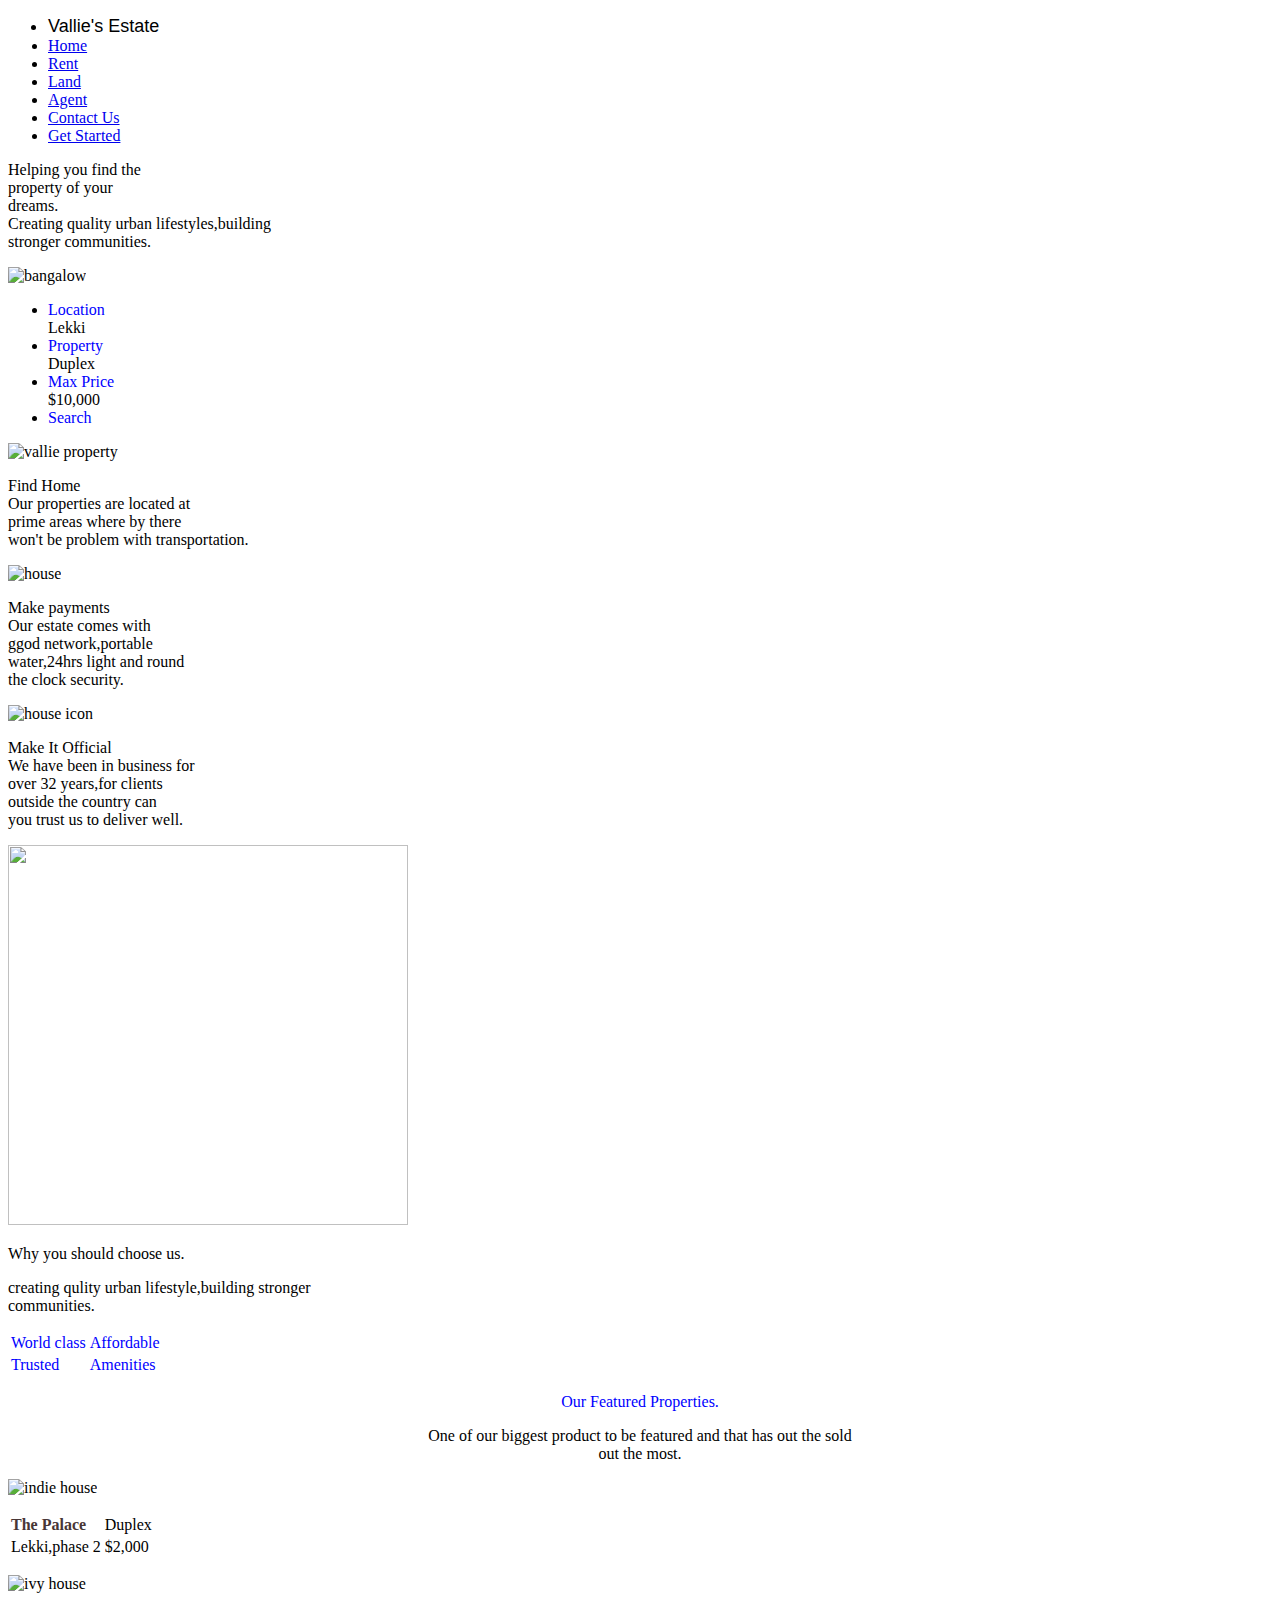
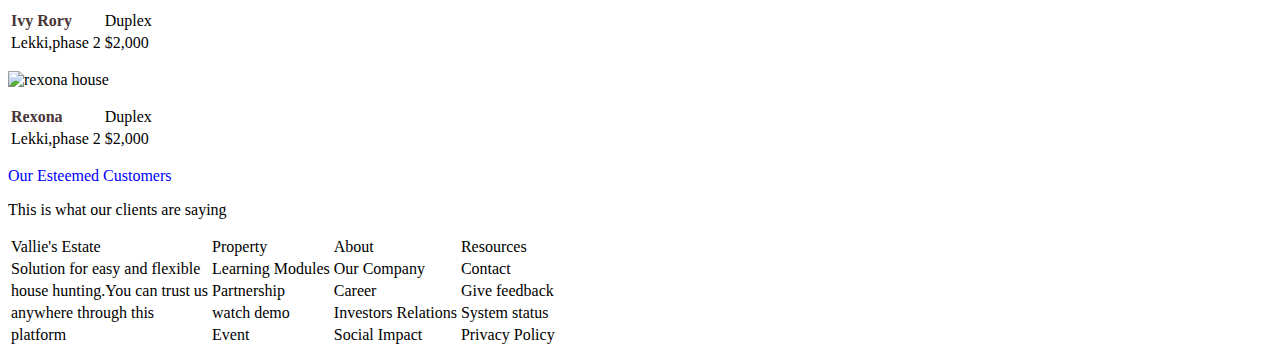
==== index.html @ 7c51a4bd "Add files via upload" ====
<!DOCTYPE html>
<html>
    <head>
        <title>Vallie's Estate</title>
        <link rel="stylesheet" type="text/css" href="/home/moringa/assignment/index.css">
        <meta name="viewport" content="width=device-width, initial-scale=1.0">
    </head>
    <body>
        <div id="diva">

        <ul>
           <li style="color:black;font-size: large;font-family: Impact, Haettenschweiler, 'Arial Narrow Bold', sans-serif;">Vallie's Estate</li>
           <li><a href="#Home">Home</a></li>
           <li><a href="#Rent">Rent</a></li>
           <li><a href="#Land">Land</a></li>
           <li><a href="#Agent">Agent</a></li>
           <li><a href="#contactus">Contact Us</a></li>
           <li><a href="#Getstarted">Get Started</a></li>
       </ul>
        </div>
        <div class="divpa">
            <p id="divp">Helping you find the<br> property of your<br> dreams.<br>
             <span style="color:black; font-size:medium">Creating quality urban lifestyles,building<br> stronger communities.</span></p>
             <p><img src="/home/moringa/assignment/image 1.png" alt="bangalow" width="400" height="380"></p>
           
        </div>
        <div id="location">
            <ul>
                <li><span style="color:blue ;">Location</span><br>Lekki</li>
                <li><span style="color:blue">Property</span><br>Duplex</li>
                <li><span style="color:blue">Max Price</span><br>$10,000</li>
                <li><span style="color:blue">Search</span></li>
            </ul>
        </div>
        <div class="divpa">
            <div class="findhome">
                <p><img src="/home/moringa/assignment/address mark.png" alt="vallie property"></p>
                <p><span class="find">Find Home</span><br>Our properties are located at<br>prime areas where by there<br>won't be problem with transportation.</p>
            </div>
            <div class="findhome">
                <p><img src="/home/moringa/assignment/Secure data protection with fingerprint and lock.png" alt="house"></p>
                <p><span class="find">Make payments</span><br>Our estate comes with<br>ggod network,portable<br>water,24hrs light and round<br>the clock security.</p>
            </div>
            <div class="findhome">
                <p><img src="/home/moringa/assignment/Smart house.png" alt="house icon"></p>
                <p><span class="find">Make It Official</span><br>We have been in business for<br>over 32 years,for clients<br> outside the country can<br> you trust us to deliver well.</p>
            </div>
        </div>
        <div class="divpa">
            <div>
                <img src="/home/moringa/assignment/image 2.png" width="400" height="380">
            </div>
            <div>
                <p class="why">Why you should choose us.</p>
                <p>creating qulity urban lifestyle,building stronger<br> communities.<br><table style="width:100;">
                    <tr style="color:blue;">
                        <td>World class</td>
                        <td>Affordable</td>
                    </tr>
                    <tr style="color:blue;">
                        <td>Trusted</td>
                        <td>Amenities</td>
                    </tr>
                </table></p>
            </div>
        </div>
        <div style="text-align:center ;">
            <p class="about"> <span style="color:blue ;">Our Featured Properties.</span></p>
            <p>One of our biggest product to be featured and that has out the sold<br> out the most.</p>
        </div>
        <div class="divpa">
            <div>
                <img src="/home/moringa/assignment/image 4.png" alt="indie house" width="400" height="380">
                <p><table>
                    <tr>
                        <td style="color:rgb(72, 54, 54) ;font-weight: bold;">The Palace</td>
                        <td>Duplex</td>
                    </tr>
                    <tr>
                        <td>Lekki,phase 2</td>
                        <td> $2,000</td>
                    </tr>    
                </table></p>
            </div>
            <div>
                <img src="/home/moringa/assignment/image 3.png" alt="ivy house" width="400" height="380">
                <p><table>
                    <tr>
                        <td style="color:rgb(72, 54, 54) ;font-weight: bold;">Ivy Rory</td>
                        <td>Duplex</td>
                    </tr>
                    <tr>
                        <td>Lekki,phase 2</td>
                        <td> $2,000</td>
                    </tr>    
                </table></p>
            </div>
            <div>
                <img src="/home/moringa/assignment/image 5.png" alt="rexona house" width="400" height="380">
                <p><table>
                    <tr>
                        <td style="color:rgb(72, 54, 54) ;font-weight: bold;">Rexona</td>
                        <td>Duplex</td>
                    </tr>
                    <tr>
                        <td>Lekki,phase 2</td>
                        <td> $2,000</td>
                    </tr>    
                </table></p>
            </div>
        </div>
        <div class="esteem">
            <p style="color:blue ;">Our Esteemed Customers</p>
            <p>This is what our clients are saying</p>
        </div>
        <div id="divb">
            <table>
                <tr>
                    <td><span class="about">Vallie's Estate</span></td>
                    <td><span class="about">Property</span></td>
                    <td><span class="about">About</span></td>
                    <td><span class="about">Resources</span></td>
                </tr>
                <tr>
                    <td>Solution for easy and flexible</td>
                    <td>Learning Modules</td>
                    <td>Our Company</td>
                    <td>Contact</td>
                </tr>
                <tr>
                    <td>house hunting.You can trust us</td>
                    <td>Partnership</td>
                    <td>Career</td>
                    <td>Give feedback</td>
                </tr>
                <tr>
                    <td>anywhere through this</td>
                    <td>watch demo</td>
                    <td>Investors Relations</td>
                    <td>System status</td>
                
                </tr>
                <tr>
                    <td>platform</td>
                    <td>Event</td>
                    <td>Social Impact</td>
                    <td>Privacy Policy</td>
                
                </tr>
            </table>
          
        </div>

    </body>
</html>
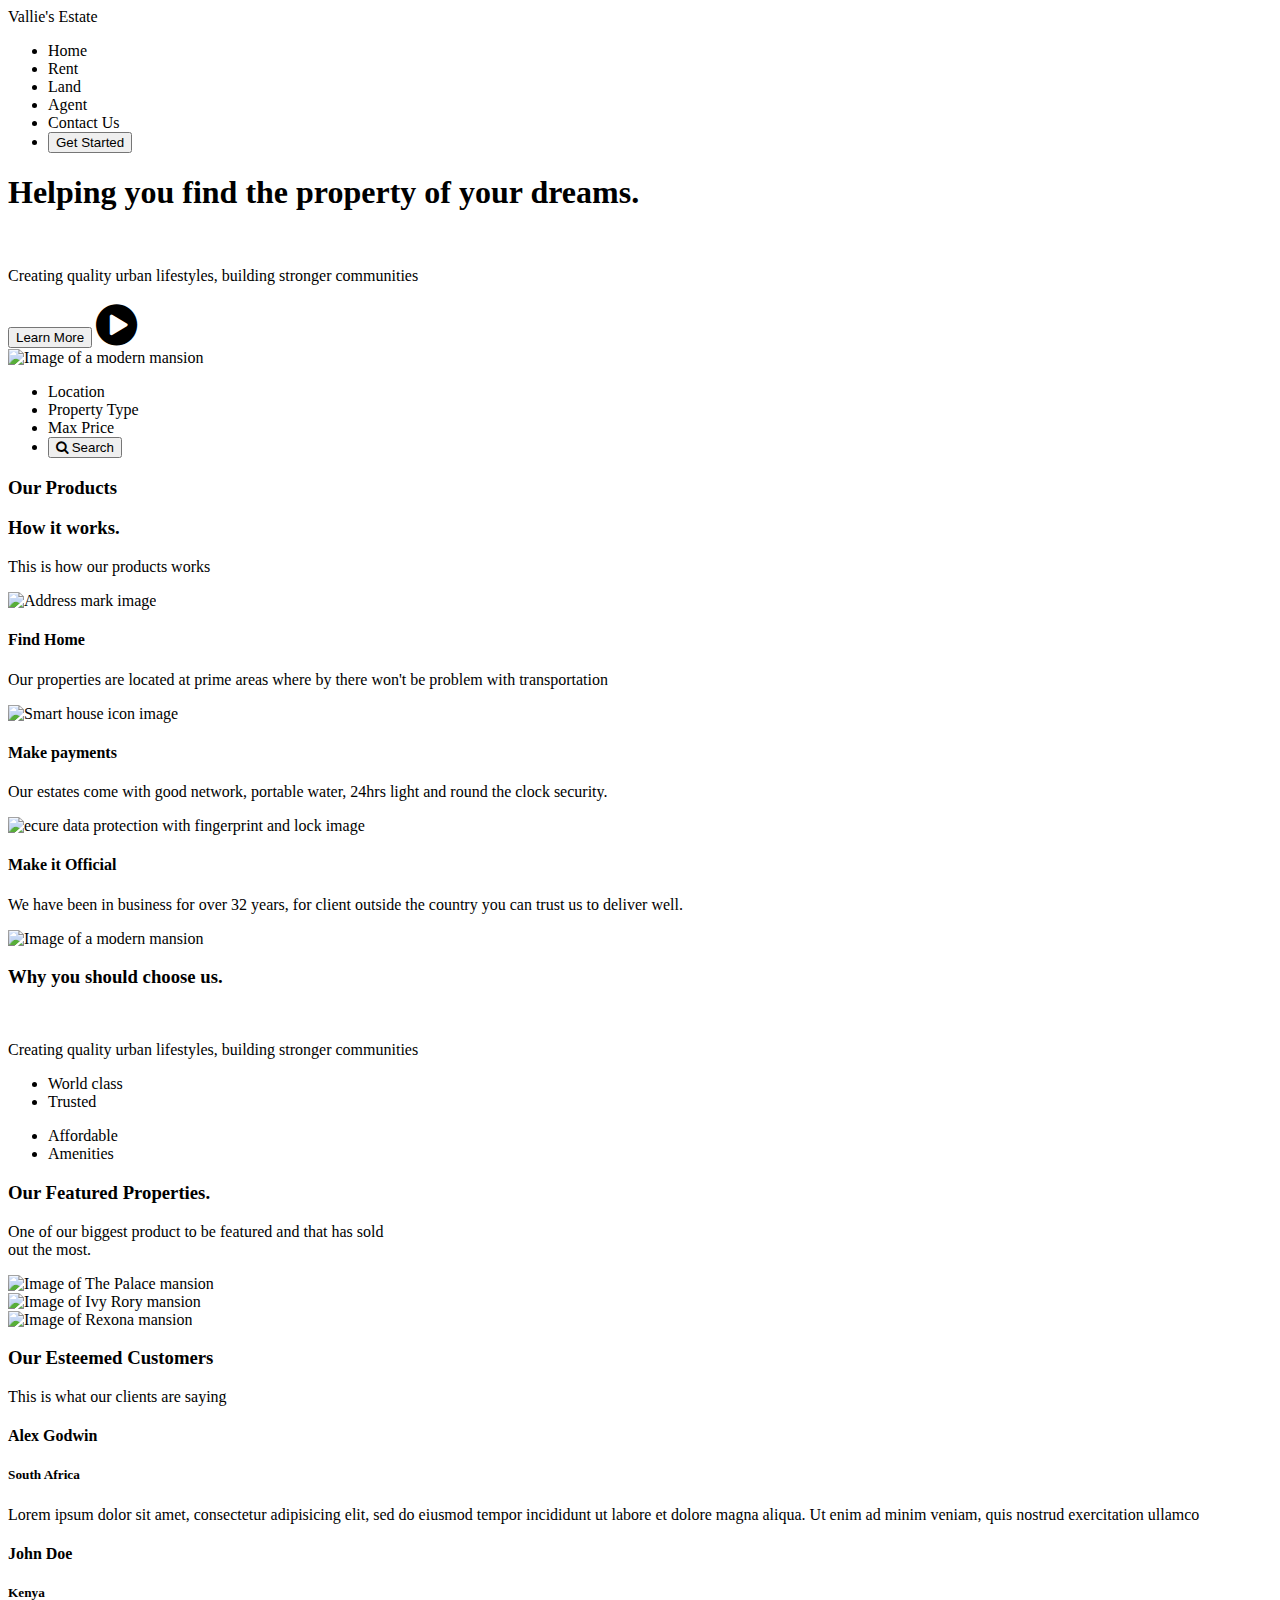
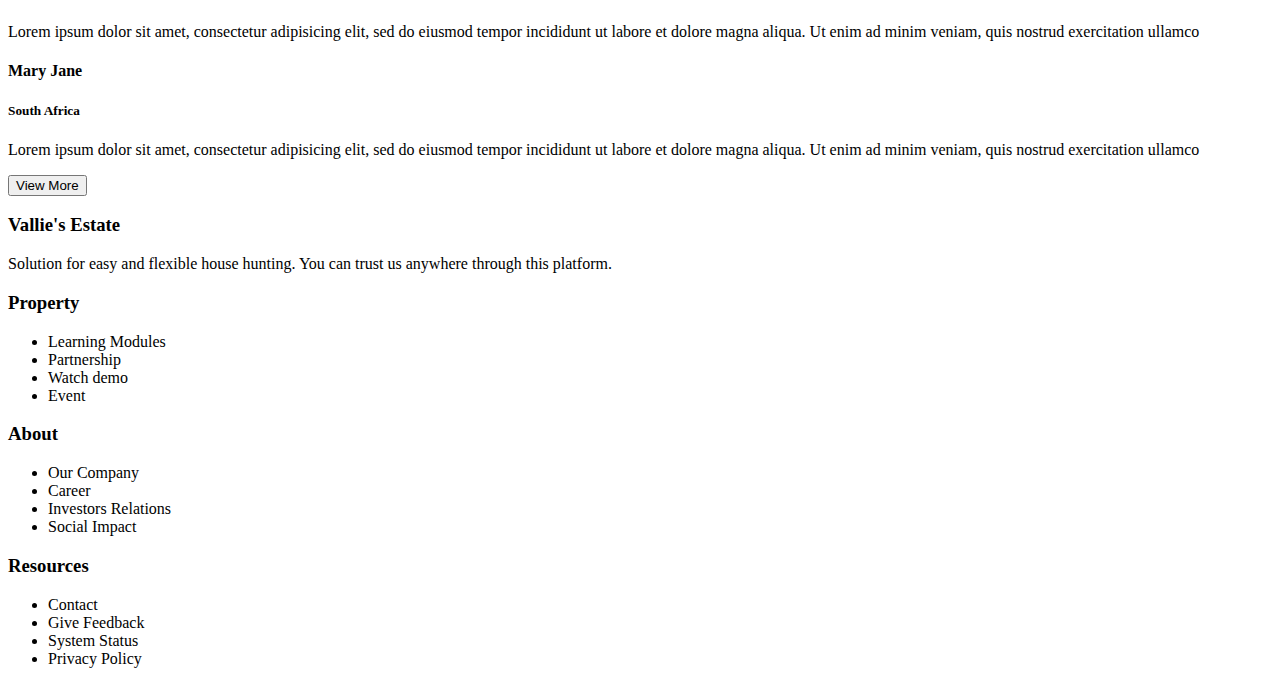
==== commit 7165019a: "change fonts and styles" ====
--- a/index.html
+++ b/index.html
@@ -2,153 +2,193 @@
 <html>
     <head>
         <title>Vallie's Estate</title>
-        <link rel="stylesheet" type="text/css" href="/home/moringa/assignment/index.css">
+        <link rel="stylesheet" type="text/css" href="ferdinandmukodo/index.html/assets/img/assets/css/index.css">
         <meta name="viewport" content="width=device-width, initial-scale=1.0">
     </head>
     <body>
-        <div id="diva">
-
-        <ul>
-           <li style="color:black;font-size: large;font-family: Impact, Haettenschweiler, 'Arial Narrow Bold', sans-serif;">Vallie's Estate</li>
-           <li><a href="#Home">Home</a></li>
-           <li><a href="#Rent">Rent</a></li>
-           <li><a href="#Land">Land</a></li>
-           <li><a href="#Agent">Agent</a></li>
-           <li><a href="#contactus">Contact Us</a></li>
-           <li><a href="#Getstarted">Get Started</a></li>
-       </ul>
-        </div>
-        <div class="divpa">
-            <p id="divp">Helping you find the<br> property of your<br> dreams.<br>
-             <span style="color:black; font-size:medium">Creating quality urban lifestyles,building<br> stronger communities.</span></p>
-             <p><img src="/home/moringa/assignment/image 1.png" alt="bangalow" width="400" height="380"></p>
-           
-        </div>
-        <div id="location">
+        <link rel="preconnect" href="https://fonts.gstatic.com" crossorigin>
+        <link href="https://fonts.googleapis.com/css2?family=Oleo+Script&family=Space+Grotesk&display=swap" rel="stylesheet">
+      
+        <!-- Favicon designed using canva -->
+      
+        <title>Vallie's Estate</title>
+        <link rel="icon" type="image/x-icon" href="Images/favicon.ico">
+      
+        <!-- linked stylesheet from fontawesome.com to import fa fa-play-circle icon and other icons-->
+        <link rel="stylesheet" href="https://cdnjs.cloudflare.com/ajax/libs/font-awesome/4.7.0/css/font-awesome.min.css">
+        <link rel="stylesheet" href="https://cdnjs.cloudflare.com/ajax/libs/font-awesome/6.1.1/css/all.min.css" integrity="sha512-KfkfwYDsLkIlwQp6LFnl8zNdLGxu9YAA1QvwINks4PhcElQSvqcyVLLD9aMhXd13uQjoXtEKNosOWaZqXgel0g==" crossorigin="anonymous" referrerpolicy="no-referrer" />
+      </head>
+      
+      <body>
+        <div class="container">
+      
+          <!-- Navigation bar -->
+          <nav>
+            <label class="logo">Vallie's Estate</label>
             <ul>
-                <li><span style="color:blue ;">Location</span><br>Lekki</li>
-                <li><span style="color:blue">Property</span><br>Duplex</li>
-                <li><span style="color:blue">Max Price</span><br>$10,000</li>
-                <li><span style="color:blue">Search</span></li>
+              <li class="links">Home</li>
+              <li class="links">Rent</li>
+              <li class="links">Land</li>
+              <li class="links">Agent</li>
+              <li class="links">Contact Us</li>
+              <span>
+                <li><button type="button" name="button" class="get_started">Get Started</button></li>
+              </span>
             </ul>
-        </div>
-        <div class="divpa">
-            <div class="findhome">
-                <p><img src="/home/moringa/assignment/address mark.png" alt="vallie property"></p>
-                <p><span class="find">Find Home</span><br>Our properties are located at<br>prime areas where by there<br>won't be problem with transportation.</p>
+          </nav>
+      
+          <!-- body intro section -->
+          <div class="intro">
+            <div class="content">
+              <h1>Helping you find the property of your dreams.</h1> <br>
+              <p>Creating quality urban lifestyles, building stronger communities</p>
+              <div class="btn">
+                <button type="button" name="button">Learn More</button>
+                <i class="fa fa-play-circle" style="font-size:48px;"></i>
+              </div>
             </div>
-            <div class="findhome">
-                <p><img src="/home/moringa/assignment/Secure data protection with fingerprint and lock.png" alt="house"></p>
-                <p><span class="find">Make payments</span><br>Our estate comes with<br>ggod network,portable<br>water,24hrs light and round<br>the clock security.</p>
+      
+            <div class="img_content">
+              <img src="Images/image 1.png" alt="Image of a modern mansion" class="first_mansion">
             </div>
-            <div class="findhome">
-                <p><img src="/home/moringa/assignment/Smart house.png" alt="house icon"></p>
-                <p><span class="find">Make It Official</span><br>We have been in business for<br>over 32 years,for clients<br> outside the country can<br> you trust us to deliver well.</p>
+          </div>
+          <div class="filters">
+            <ul>
+              <li>Location</li>
+              <li>Property Type </li>
+              <li>Max Price </li>
+              <li><button type="button" name="button" class="search"><i class="fa fa-search" aria-hidden="true"></i> Search</button></li>
+            </ul>
+          </div>
+      
+          <!-- Our Products Section -->
+          <div class="products">
+            <h3>Our Products</h3>
+            <div class="center">
+              <h3> How it works.</h3>
+              <p>This is how our products works</p>
             </div>
-        </div>
-        <div class="divpa">
-            <div>
-                <img src="/home/moringa/assignment/image 2.png" width="400" height="380">
+      
+            <div class="process">
+              <div>
+                <img src="Images/address mark.png" alt="Address mark image">
+                <h4>Find Home</h4>
+                <p>Our properties are located at prime areas where by there won't be problem with transportation</p>
+              </div>
+              <div>
+                <img src="Images/Smart house.png" alt="Smart house icon image">
+                <h4>Make payments</h4>
+                <p>Our estates come with good network, portable water, 24hrs light and round the clock security.</p>
+              </div>
+              <div>
+                <img src="Images/Secure data protection with fingerprint and lock.png" alt="ecure data protection with fingerprint and lock image">
+                <h4>Make it Official</h4>
+                <p>We have been in business for over 32 years, for client outside the country you can trust us to deliver well.</p>
+              </div>
+      
             </div>
-            <div>
-                <p class="why">Why you should choose us.</p>
-                <p>creating qulity urban lifestyle,building stronger<br> communities.<br><table style="width:100;">
-                    <tr style="color:blue;">
-                        <td>World class</td>
-                        <td>Affordable</td>
-                    </tr>
-                    <tr style="color:blue;">
-                        <td>Trusted</td>
-                        <td>Amenities</td>
-                    </tr>
-                </table></p>
+      
+      
+          </div>
+          <!-- Why you should choose us section -->
+          <div class="intro why">
+            <div class="img_content">
+              <img src="Images/image 2.png" alt="Image of a modern mansion" class="second_mansion">
+              <div class="why_content">
+                <h3>Why you should choose us.</h3> <br>
+                <p>Creating quality urban lifestyles, building stronger communities</p>
+                <div class="properties">
+                  <ul>
+                    <li><i class="fa-solid fa-square-check"></i> World class</li>
+                    <li><i class="fa-solid fa-square-check"></i> Trusted</li>
+                  </ul>
+                  <ul>
+                    <li><i class="fa-solid fa-square-check"></i> Affordable</li>
+                    <li><i class="fa-solid fa-square-check"></i> Amenities</li>
+                  </ul>
+                </div>
+              </div>
             </div>
-        </div>
-        <div style="text-align:center ;">
-            <p class="about"> <span style="color:blue ;">Our Featured Properties.</span></p>
-            <p>One of our biggest product to be featured and that has out the sold<br> out the most.</p>
-        </div>
-        <div class="divpa">
-            <div>
-                <img src="/home/moringa/assignment/image 4.png" alt="indie house" width="400" height="380">
-                <p><table>
-                    <tr>
-                        <td style="color:rgb(72, 54, 54) ;font-weight: bold;">The Palace</td>
-                        <td>Duplex</td>
-                    </tr>
-                    <tr>
-                        <td>Lekki,phase 2</td>
-                        <td> $2,000</td>
-                    </tr>    
-                </table></p>
+          </div>
+      
+          <!-- Featured Property Section -->
+          <div class="featured">
+            <h3>Our Featured Properties.</h3>
+            <p>One of our biggest product to be featured and that has sold <br> out the most.</p>
+      
+            <div class="featured_properties">
+              <div class="palace">
+                <img src="Images/image 4.png" alt="Image of The Palace mansion">
+              </div>
+              <div class="rory">
+                <img src="Images/image 3.png" alt="Image of Ivy Rory mansion">
+              </div>
+              <div class="rexona">
+                <img src="Images/image 5.png" alt="Image of Rexona mansion">
+              </div>
             </div>
-            <div>
-                <img src="/home/moringa/assignment/image 3.png" alt="ivy house" width="400" height="380">
-                <p><table>
-                    <tr>
-                        <td style="color:rgb(72, 54, 54) ;font-weight: bold;">Ivy Rory</td>
-                        <td>Duplex</td>
-                    </tr>
-                    <tr>
-                        <td>Lekki,phase 2</td>
-                        <td> $2,000</td>
-                    </tr>    
-                </table></p>
+      
+          </div>
+      
+          <!-- Esteemed Customers Section -->
+          <div class="customers">
+            <h3>Our Esteemed Customers</h3>
+            <p>This is what our clients are saying</p>
+      
+            <div class="alex">
+              <h4>Alex Godwin</h4>
+              <h5>South Africa</h5>
+              <p>Lorem ipsum dolor sit amet, consectetur adipisicing elit, sed do eiusmod tempor incididunt ut labore et dolore magna aliqua. Ut enim ad minim veniam, quis nostrud exercitation ullamco </p>
             </div>
-            <div>
-                <img src="/home/moringa/assignment/image 5.png" alt="rexona house" width="400" height="380">
-                <p><table>
-                    <tr>
-                        <td style="color:rgb(72, 54, 54) ;font-weight: bold;">Rexona</td>
-                        <td>Duplex</td>
-                    </tr>
-                    <tr>
-                        <td>Lekki,phase 2</td>
-                        <td> $2,000</td>
-                    </tr>    
-                </table></p>
+            <div class="alex">
+              <h4>John Doe</h4>
+              <h5>Kenya</h5>
+              <p>Lorem ipsum dolor sit amet, consectetur adipisicing elit, sed do eiusmod tempor incididunt ut labore et dolore magna aliqua. Ut enim ad minim veniam, quis nostrud exercitation ullamco </p>
             </div>
-        </div>
-        <div class="esteem">
-            <p style="color:blue ;">Our Esteemed Customers</p>
-            <p>This is what our clients are saying</p>
-        </div>
-        <div id="divb">
-            <table>
-                <tr>
-                    <td><span class="about">Vallie's Estate</span></td>
-                    <td><span class="about">Property</span></td>
-                    <td><span class="about">About</span></td>
-                    <td><span class="about">Resources</span></td>
-                </tr>
-                <tr>
-                    <td>Solution for easy and flexible</td>
-                    <td>Learning Modules</td>
-                    <td>Our Company</td>
-                    <td>Contact</td>
-                </tr>
-                <tr>
-                    <td>house hunting.You can trust us</td>
-                    <td>Partnership</td>
-                    <td>Career</td>
-                    <td>Give feedback</td>
-                </tr>
-                <tr>
-                    <td>anywhere through this</td>
-                    <td>watch demo</td>
-                    <td>Investors Relations</td>
-                    <td>System status</td>
-                
-                </tr>
-                <tr>
-                    <td>platform</td>
-                    <td>Event</td>
-                    <td>Social Impact</td>
-                    <td>Privacy Policy</td>
-                
-                </tr>
-            </table>
-          
+            <div class="alex">
+              <h4>Mary Jane</h4>
+              <h5>South Africa</h5>
+              <p>Lorem ipsum dolor sit amet, consectetur adipisicing elit, sed do eiusmod tempor incididunt ut labore et dolore magna aliqua. Ut enim ad minim veniam, quis nostrud exercitation ullamco </p>
+            </div>
+            <div class="button">
+              <button type="button" name="button">View More</button>
+            </div>
+          </div>
+      
+          <!-- Footer Section -->
+          <div class="footer">
+            <div class="estate">
+              <h3>Vallie's Estate</h3>
+              <p>Solution for easy and flexible house hunting. You can trust us anywhere through this platform.</p>
+            </div>
+            <div class="property">
+              <h3>Property</h3>
+              <ul>
+                <li>Learning Modules</li>
+                <li>Partnership</li>
+                <li>Watch demo</li>
+                <li>Event</li>
+              </ul>
+            </div>
+            <div class="about">
+              <h3>About</h3>
+              <ul>
+                <li>Our Company</li>
+                <li>Career</li>
+                <li>Investors Relations</li>
+                <li>Social Impact</li>
+              </ul>
+            </div>
+            <div class="resources">
+              <h3>Resources</h3>
+              <ul>
+                <li>Contact</li>
+                <li>Give Feedback</li>
+                <li>System Status</li>
+                <li>Privacy Policy</li>
+              </ul>
+            </div>
+          </div>
         </div>
 
     </body>
